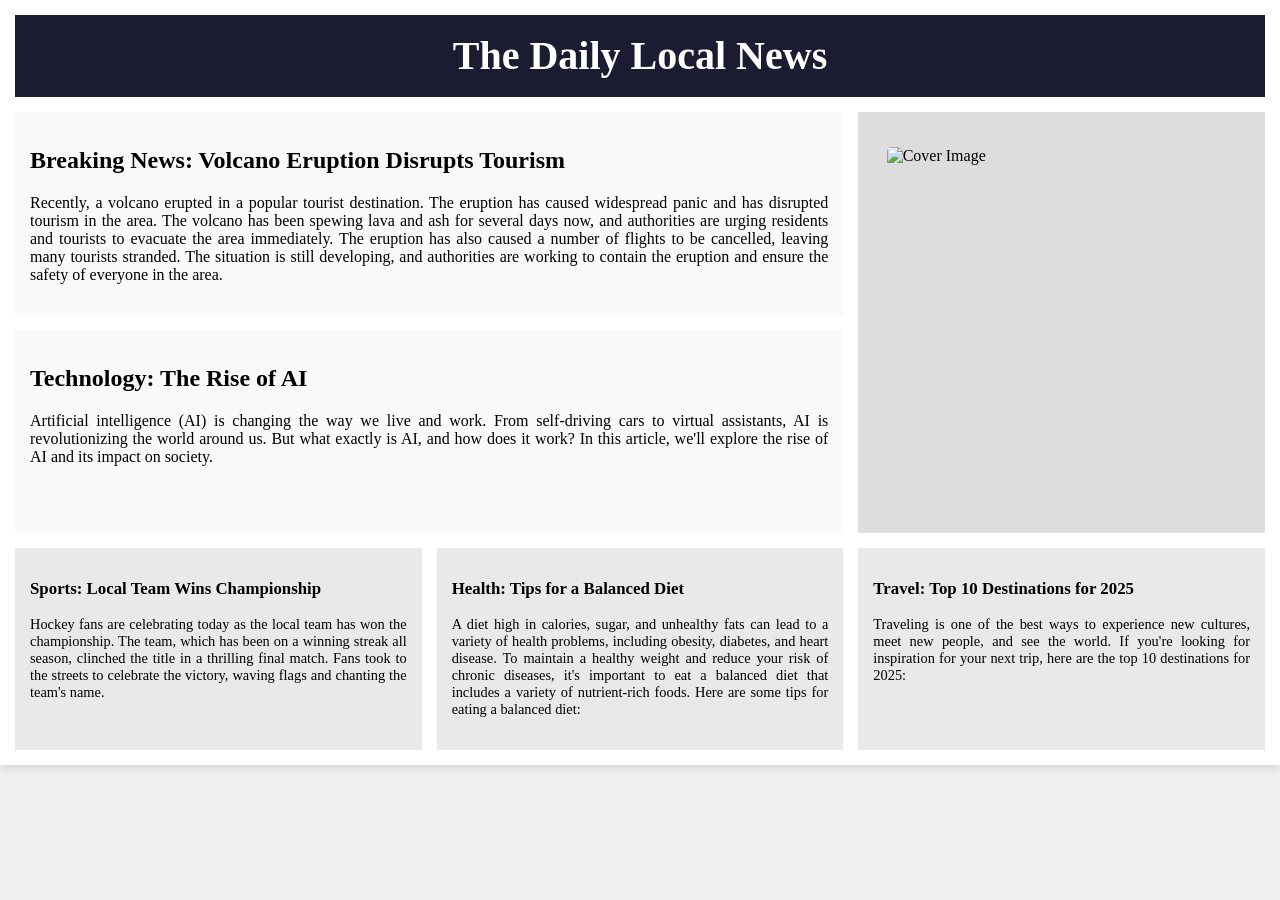
==== index.html @ 7c134271 "Rename grid1.html to index.html" ====
<!DOCTYPE html>
<html lang="en">
    <head>
        <meta charset="UTF-8">
        <title>Daily Local News</title>
        <link href="grid1.css" rel="stylesheet" />
    </head>
    <body>
        <main class="newspaper-layout">
        <header class="title">
            <h1>The Daily Local News</h1>
        </header>

        <article class="feature-article">
            <h2>Breaking News: Volcano Eruption Disrupts Tourism</h2>
            <p>Recently, a volcano erupted in a popular tourist destination. The eruption has caused widespread panic
                and has disrupted tourism in the area. The volcano has been spewing lava and ash for several days now,
                and authorities are urging residents and tourists to evacuate the area immediately. The eruption has
                also caused a number of flights to be cancelled, leaving many tourists stranded. The situation is still
                developing, and authorities are working to contain the eruption and ensure the safety of everyone in the
                area.</p>
        </article>

        <article class="small-article1">
            <h3>Sports: Local Team Wins Championship</h3>
            <p>Hockey fans are celebrating today as the local team has won the championship. The team, which has been on
                a winning streak all season, clinched the title in a thrilling final match. Fans took to the streets to
                celebrate the victory, waving flags and chanting the team's name.</p>
        </article>

        <article class="small-article2">
            <h3>Health: Tips for a Balanced Diet</h3>
            <p>A diet high in calories, sugar, and unhealthy fats can lead to a variety of health problems, including
                obesity, diabetes, and heart disease. To maintain a healthy weight and reduce your risk of chronic
                diseases, it's important to eat a balanced diet that includes a variety of nutrient-rich foods. Here are
                some tips for eating a balanced diet:</p>
        </article>

        <article class="small-article3">
            <h3>Travel: Top 10 Destinations for 2025</h3>
            <p>Traveling is one of the best ways to experience new cultures, meet new people, and see the world. If
                you're looking for inspiration for your next trip, here are the top 10 destinations for 2025:</p>
        </article>

        <article class="secondary-article">
            <h2>Technology: The Rise of AI</h2>
            <p>Artificial intelligence (AI) is changing the way we live and work. From self-driving cars to virtual
                assistants, AI is revolutionizing the world around us. But what exactly is AI, and how does it work? In
                this article, we'll explore the rise of AI and its impact on society.</p>
        </article>

        <figure class="cover-image">
            <img src="https://cdn.freecodecamp.org/curriculum/labs/volcano.jpg" alt="Cover Image">
        </figure>
    </main>
    </body>

</html>
---- grid1.css ----
body {
    font-family: 'Georgia', 'Times New Roman', Times, serif;
    padding: 0;
    margin: 0;
    background-color: #f0f0f0;
}

.newspaper-layout {
    display: grid;
    grid-template-areas:
        "title title title"
        "feature-article feature-article cover-image"
        "secondary-article secondary-article cover-image"
        "small-article1 small-article2 small-article3";
    grid-template-columns: 1fr 1fr 1fr;
    grid-template-rows: auto 1fr 1fr 1fr;
    gap: 15px;
    background-color: #fff;
    padding: 15px;
    box-shadow: 0 4px 8px rgba(0, 0, 0, 0.1);
    box-sizing: border-box;
    text-align: justify;
}

.title {
    grid-area: title;
    background-color: #1B1B32;
    color: white;
    padding: 15px;
    text-align: center;
}

header {
    display: block;
    unicode-bidi: isolate;
}

.title h1 {
    font-size: 2.5rem;
    line-height: 1.3;
    margin: 0;
}

.feature-article {
    grid-area: feature-article;
}

 .feature-article, .secondary-article {
    background-color: #f9f9f9;
    padding: 15px;
    font-size: 1rem;
}

.feature-article, .secondary-article {
    background-color: #f9f9f9;
    padding: 15px;
    font-size: 1rem;
}

.small-article1 {
    grid-area: small-article1;
}

.small-article1, .small-article2, .small-article3 {
    background-color: #e9e9e9;
    padding: 15px;
    font-size: 0.9rem;
}

.small-article2 {
    grid-area: small-article2;
}

.small-article3 {
    grid-area: small-article3;
}

.secondary-article {
    grid-area: secondary-article;
}

.cover-image {
    grid-area: cover-image;
    display: flex;
    justify-content: center;
    align-items: center;
    background-color: #ddd;
    padding: 15px;
    margin: 0;
}

figure {
    display: block;
    margin-block-start: 1em;
    margin-block-end: 1em;
    margin-inline-start: 40px;
    margin-inline-end: 40px;
    unicode-bidi: isolate;
}

.cover-image img {
    max-width: 100%;
    height: 350px;
    width: 350px;
    border-radius: 5px;
}
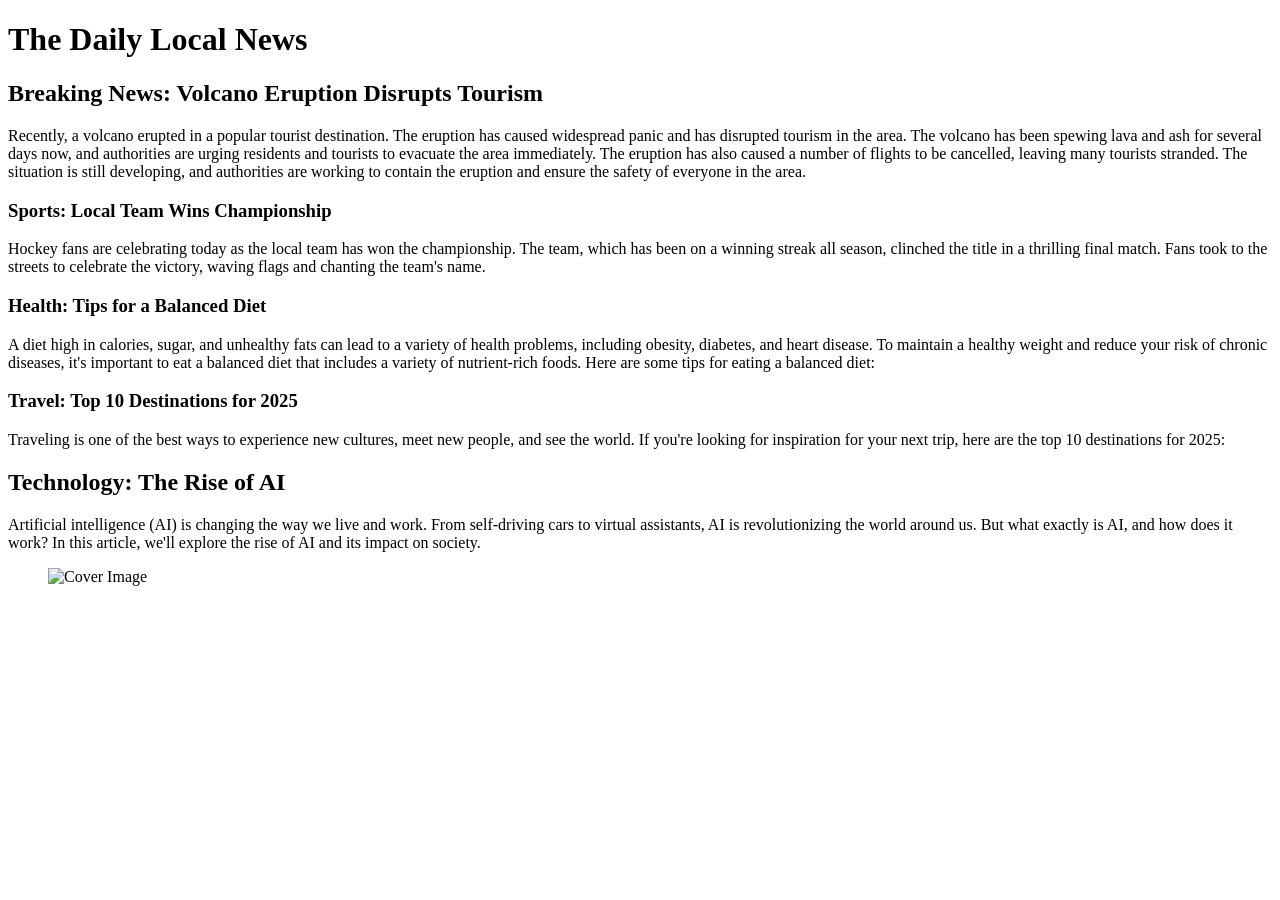
==== commit 2e85948d: "Update index.html" ====
--- a/index.html
+++ b/index.html
@@ -3,7 +3,7 @@
     <head>
         <meta charset="UTF-8">
         <title>Daily Local News</title>
-        <link href="grid1.css" rel="stylesheet" />
+        <link href="style.css" rel="stylesheet" />
     </head>
     <body>
         <main class="newspaper-layout">
